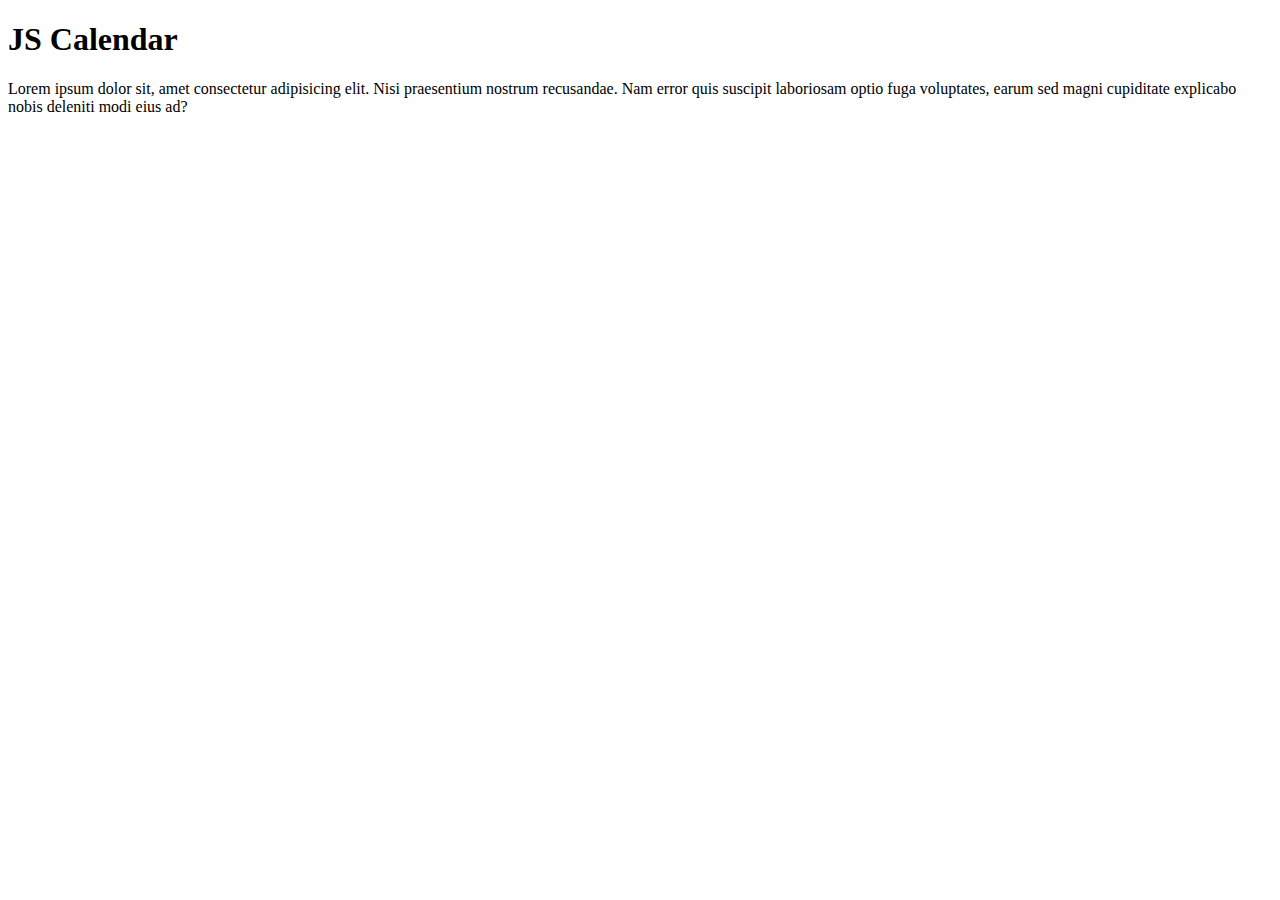
==== index.html @ d1006152 "last edited version from myMacAir." ====
<!DOCTYPE html>
<html lang="ko">

<head>
    <meta charset="UTF-8">
    <meta name="description" content="Learning JS">
    <meta name="keywords" content="javascript, HTML, CSS, XML,JavaScript, js, JS, self-learning">
    <meta name="author" content="aDa">
    <meta name="viewport" content="width=device-width, initial-scale=1.0">
    <title>JS Calendar</title>
    <link rel="stylesheet" type="text/css" href="style.css">
    <script defer type="text/javascript" src="main.js"></script>
</head>

<body onload="myCalendar()">
    <h1>JS Calendar</h1>
    <p>Lorem ipsum dolor sit, amet consectetur adipisicing elit. Nisi praesentium nostrum recusandae. Nam error quis
        suscipit laboriosam optio fuga voluptates, earum sed magni cupiditate explicabo nobis deleniti modi eius ad?</p>
    <div class="main">
    </div>
</body>

</html>
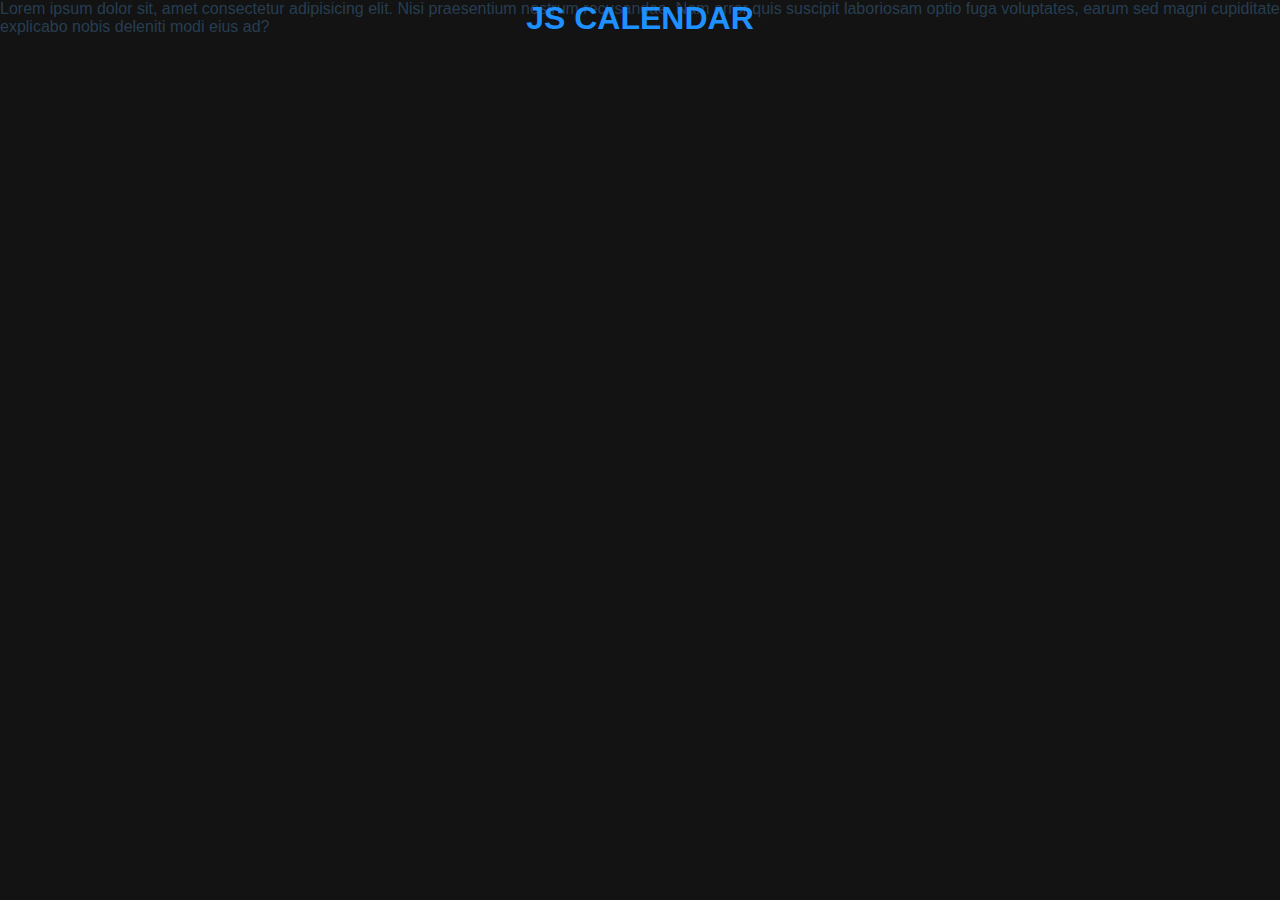
==== commit 5b7a33d2: "css 작성해야 돼욥 ㅠㅠ" ====
--- a/index.html
+++ b/index.html
@@ -13,10 +13,14 @@
 </head>
 
 <body onload="myCalendar()">
-    <h1>JS Calendar</h1>
-    <p>Lorem ipsum dolor sit, amet consectetur adipisicing elit. Nisi praesentium nostrum recusandae. Nam error quis
-        suscipit laboriosam optio fuga voluptates, earum sed magni cupiditate explicabo nobis deleniti modi eius ad?</p>
+    <h1>
+        <a href="#main">
+            JS Calendar
+        </a>
+    </h1>
+    <p>Lorem ipsum dolor sit, amet consectetur adipisicing elit. Nisi praesentium nostrum recusandae. Nam error quis suscipit laboriosam optio fuga voluptates, earum sed magni cupiditate explicabo nobis deleniti modi eius ad?</p>
     <div class="main">
+        <a href="#" class="close"></a>
     </div>
 </body>
 
--- a/style.css
+++ b/style.css
@@ -0,0 +1,92 @@
+* {
+    margin: 0;
+    padding: 0;
+}
+
+body {
+    min-height: 100vh;
+    display: flex;
+    justify-content: center;
+    scroll-behavior: smooth;
+    background-color: #131313;
+    font-family: 'Helvetica Neue', sans-serif;
+}
+
+h1 a {
+    font-size: xx-large;
+    color: dodgerblue;
+    text-decoration: none;
+    text-transform: uppercase;
+}
+
+p {
+    position: absolute;
+    color: rgba(70, 130, 180, 0.4);
+    font-size: medium;
+    text-decoration: none;
+    text-transform: none;
+    z-index: -1;
+}
+
+.main {
+    display: none;
+    box-shadow: 0px 6px 8px rgba(19, 19, 19, 0.6);
+}
+
+.main:target {
+    position: absolute;
+    right: 0;
+    top: 0;
+    width: 100%;
+    height: 100%;
+    display: flex;
+    align-items: center;
+    justify-content: center;
+}
+
+.main .calendar {
+    display: flex;
+    align-items: center;
+    justify-content: center;
+    position: relative;
+    width: 0;
+    height: 0;
+    color: #fff;
+    background-color: #191919;
+    animation: 1s grow ease forwards;
+    text-align: center;
+}
+
+.main::before {
+    content: '';
+    position: absolute;
+    height: 2px;
+    width: 0px;
+    left: 0;
+    bottom: 10px;
+    background: #BF2E97;
+    transition: all .5s ease;
+}
+
+.main .calendar:hover::before {
+    width: 100%;
+}
+
+.main .close::after {
+    right: 0;
+    top: 0;
+    width: 50px;
+    height: 50px;
+    position: absolute;
+    display: flex;
+    z-index: 1;
+    font-size: 30px;
+    align-items: center;
+    justify-content: center;
+    background-color: #BF2E97;
+    color: #fff;
+    content: "×";
+    cursor: pointer;
+    opacity: 0;
+    animation: 1s fadeIn ease forwards .5s;
+}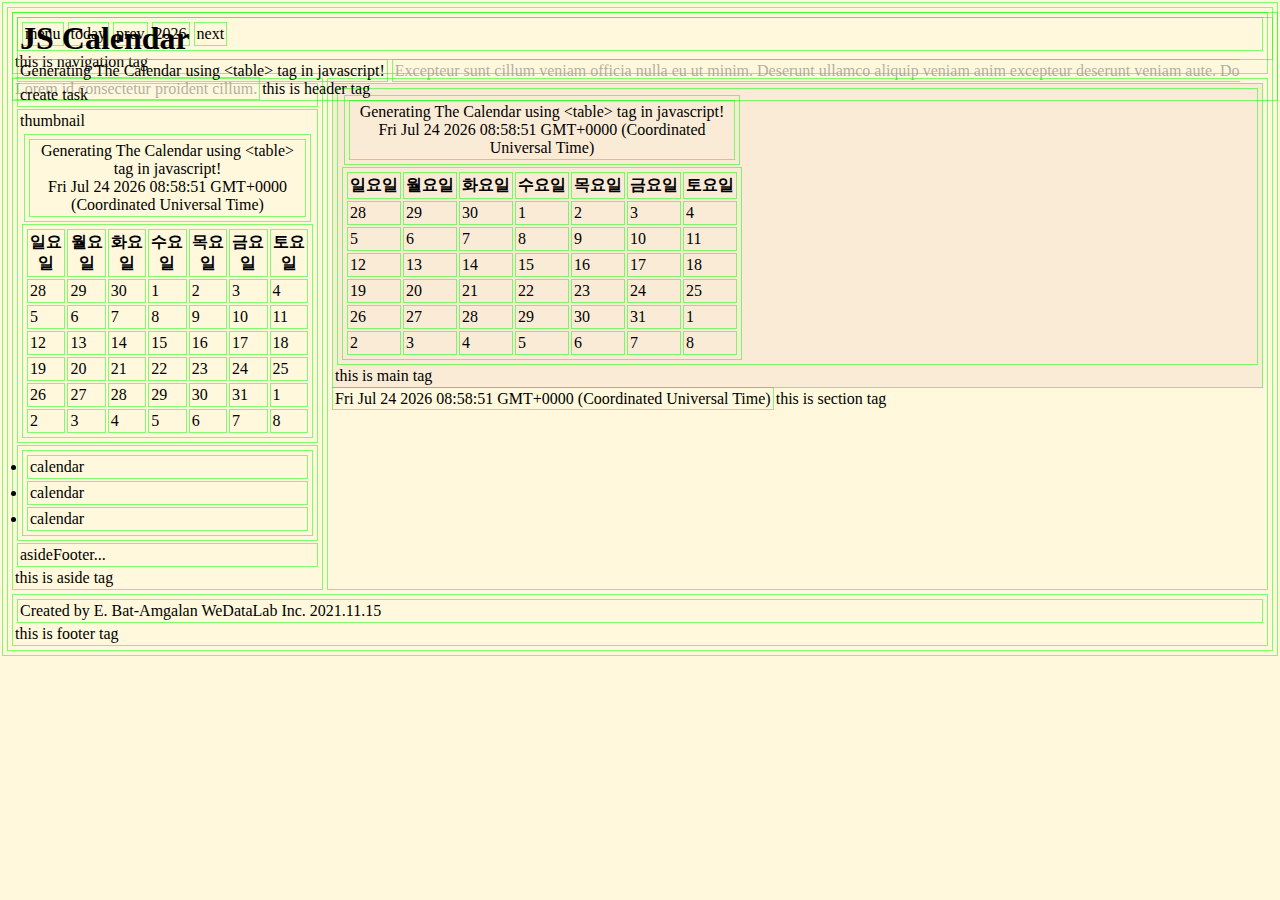
==== commit bff3707c: "working with css ㅠㅠ" ====
--- a/index.html
+++ b/index.html
@@ -12,6 +12,7 @@
     <script defer type="text/javascript" src="main.js"></script>
 </head>
 
+<!-- 
 <body onload="myCalendar()">
     <h1>
         <a href="#main">
@@ -23,5 +24,6 @@
         <a href="#" class="close"></a>
     </div>
 </body>
+-->
 
 </html>--- a/style.css
+++ b/style.css
@@ -1,92 +1,56 @@
 * {
-    margin: 0;
-    padding: 0;
+    border: 1px solid rgba(0, 255, 0, 0.5);
+    padding: 2px;
+    margin: 2px;
+}
+
+#headerBackground {
+    content: repeat;
+    position: relative;
+    top: 0;
+    z-index: -1;
+    color: rgba(100, 100, 100, 0.5);
+    /* transform: rotate(300deg); */
+    /* -webkit-transform: rotate(300deg); */
 }
 
 body {
-    min-height: 100vh;
-    display: flex;
-    justify-content: center;
-    scroll-behavior: smooth;
-    background-color: #131313;
-    font-family: 'Helvetica Neue', sans-serif;
+    display: grid;
+    grid-template-columns: repeat(4, 1fr);
+    grid-auto-rows: auto;
+    background-color: cornsilk;
 }
 
-h1 a {
-    font-size: xx-large;
-    color: dodgerblue;
-    text-decoration: none;
-    text-transform: uppercase;
+header {
+    grid-column: 1 / 5;
+    grid-row: 1 / 2;
+    position: absolute;
 }
 
-p {
-    position: absolute;
-    color: rgba(70, 130, 180, 0.4);
-    font-size: medium;
-    text-decoration: none;
-    text-transform: none;
-    z-index: -1;
+nav {
+    grid-column: 1 / 5;
+    grid-row: 2 / 3;
 }
 
-.main {
-    display: none;
-    box-shadow: 0px 6px 8px rgba(19, 19, 19, 0.6);
+#NavigationBar {
+    display: flex;
 }
 
-.main:target {
-    position: absolute;
-    right: 0;
-    top: 0;
-    width: 100%;
-    height: 100%;
-    display: flex;
-    align-items: center;
-    justify-content: center;
+aside {
+    grid-column: 1 / 2;
+    grid-row: 3 / auto;
 }
 
-.main .calendar {
-    display: flex;
-    align-items: center;
-    justify-content: center;
-    position: relative;
-    width: 0;
-    height: 0;
-    color: #fff;
-    background-color: #191919;
-    animation: 1s grow ease forwards;
-    text-align: center;
+section {
+    grid-column: 2 / 5;
+    grid-row: 3 / auto;
 }
 
-.main::before {
-    content: '';
-    position: absolute;
-    height: 2px;
-    width: 0px;
-    left: 0;
-    bottom: 10px;
-    background: #BF2E97;
-    transition: all .5s ease;
+section main {
+    background-color: antiquewhite;
 }
 
-.main .calendar:hover::before {
-    width: 100%;
-}
-
-.main .close::after {
-    right: 0;
-    top: 0;
-    width: 50px;
-    height: 50px;
-    position: absolute;
-    display: flex;
-    z-index: 1;
-    font-size: 30px;
-    align-items: center;
-    justify-content: center;
-    background-color: #BF2E97;
-    color: #fff;
-    content: "×";
-    cursor: pointer;
-    opacity: 0;
-    animation: 1s fadeIn ease forwards .5s;
+footer {
+    grid-column: 1 / 5;
+    grid-row: 4;
 }